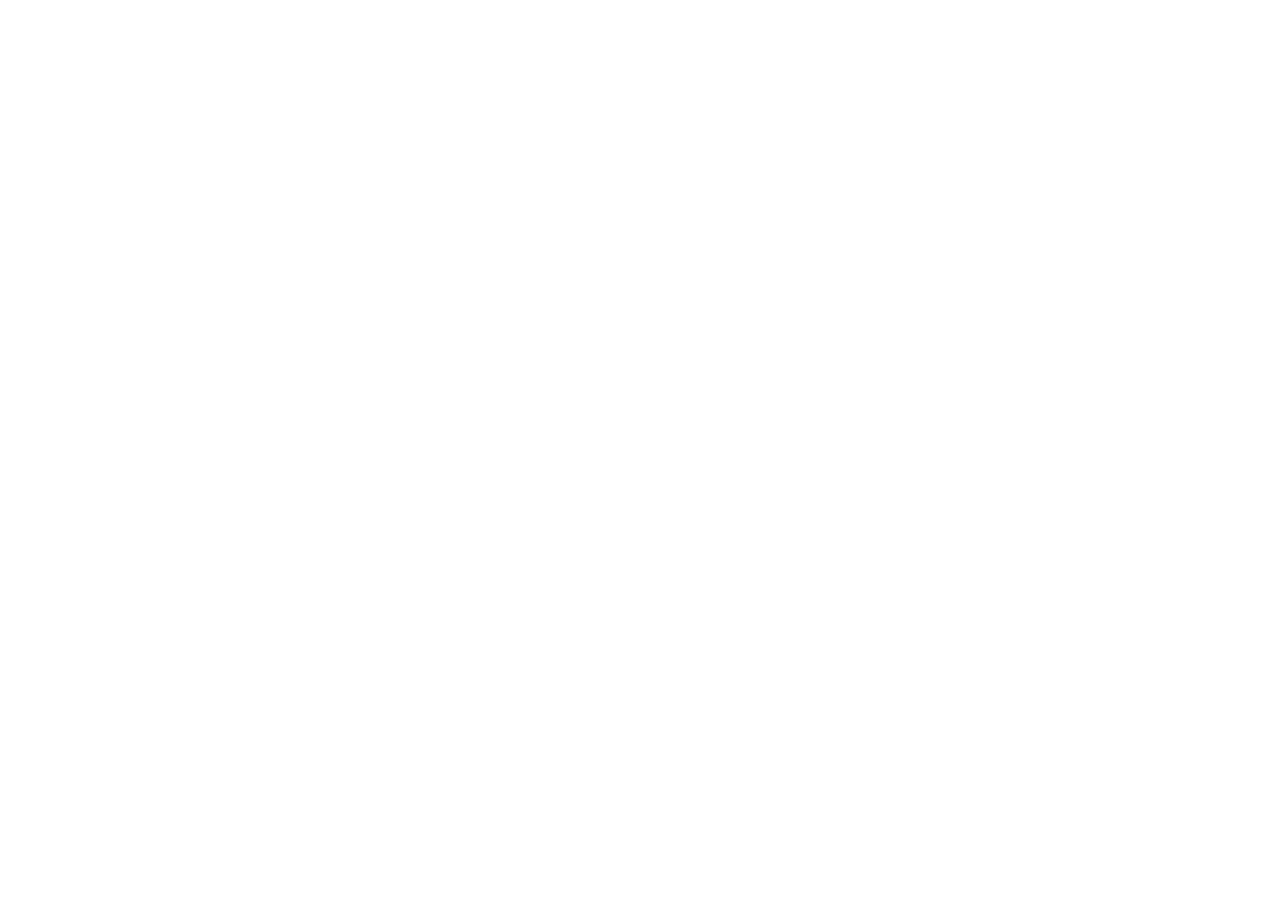
==== index.html @ e814eb01 "First commit" ====
<!doctype html>
<html lang="en">
  <head>
    <meta charset="utf-8">
    <title>3dChart</title>


    <link rel="stylesheet" href="/release/format.css"/>

  </head>
  <body>

    <div id="app"></div>

    <script language="javascript" src="/release/external/react-0.14.1.js">
    </script>

    <script language="javascript" src="/release/external/react-dom-0.14.1.js">
    </script>

    <script language="javascript" src="/release/external/d3.min.js">
    </script>

    <script language="javascript" src="/release/script.js">
    </script>

    <script language="javascript" src="/release/all.js">
    </script>

  </body>
</html>
---- release/format.css ----
label {
    font-weight:bold;
    padding: 4px;
    margin-bottome:8px;
}

.lamp {
    width: 200px;
    height: 40px;
    margin: 12px;
    padding: 12px;
}

path {
    fill: none;
    stroke: blue;
    vector-effect: non-scaling-stroke;
}

line {
    stroke: black;
    stroke-width: 1px;
    shape-rendering: crispEdges;
}

circle {
    fill: none;
}
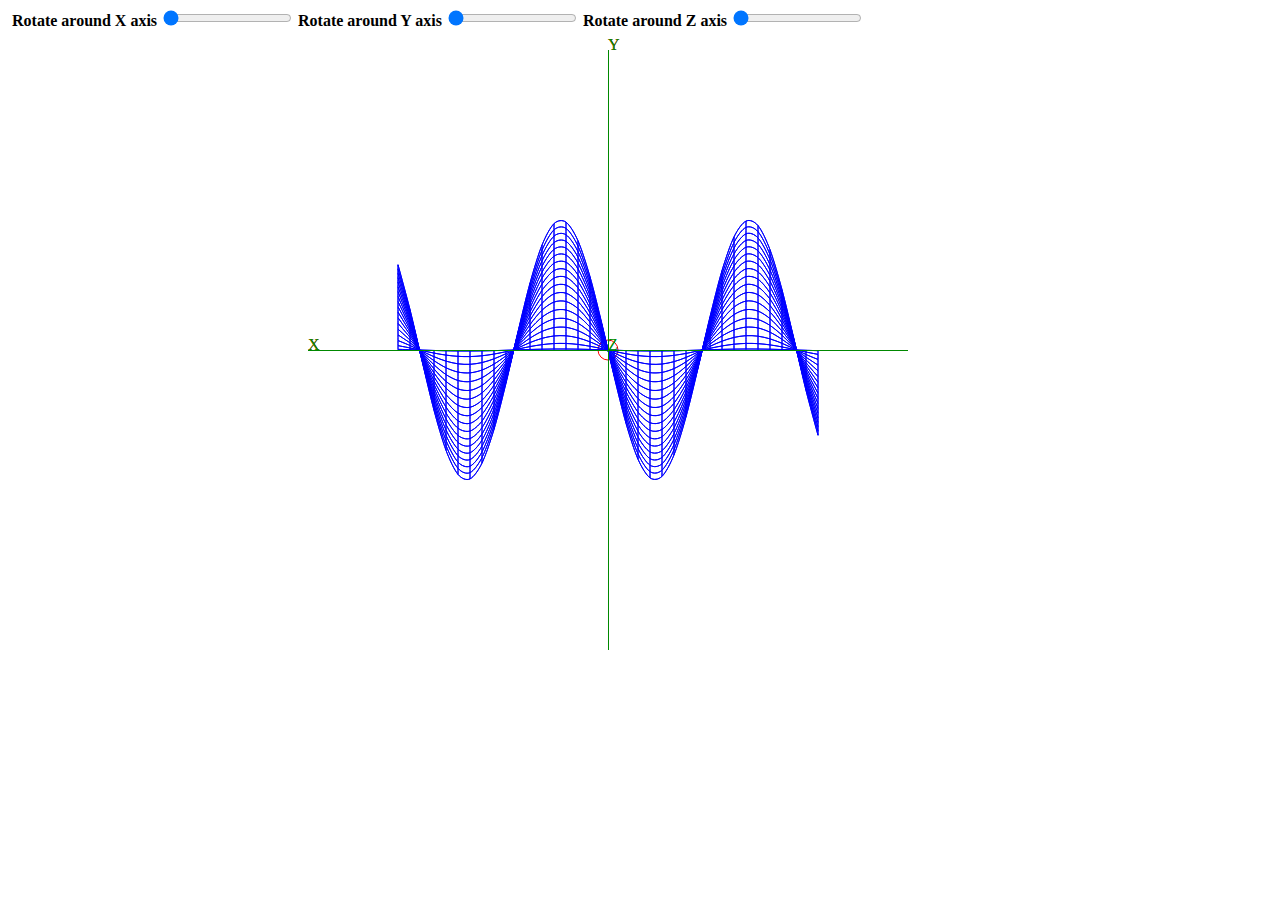
==== commit 27e938e5: "changed paths" ====
--- a/index.html
+++ b/index.html
@@ -5,26 +5,26 @@
     <title>3dChart</title>
 
 
-    <link rel="stylesheet" href="/release/format.css"/>
+    <link rel="stylesheet" href="release/format.css"/>
 
   </head>
   <body>
 
     <div id="app"></div>
 
-    <script language="javascript" src="/release/external/react-0.14.1.js">
+    <script language="javascript" src="external/react-0.14.1.js">
     </script>
 
-    <script language="javascript" src="/release/external/react-dom-0.14.1.js">
+    <script language="javascript" src="external/react-dom-0.14.1.js">
     </script>
 
-    <script language="javascript" src="/release/external/d3.min.js">
+    <script language="javascript" src="external/d3.min.js">
     </script>
 
-    <script language="javascript" src="/release/script.js">
+    <script language="javascript" src="release/script.js">
     </script>
 
-    <script language="javascript" src="/release/all.js">
+    <script language="javascript" src="release/all.js">
     </script>
 
   </body>
